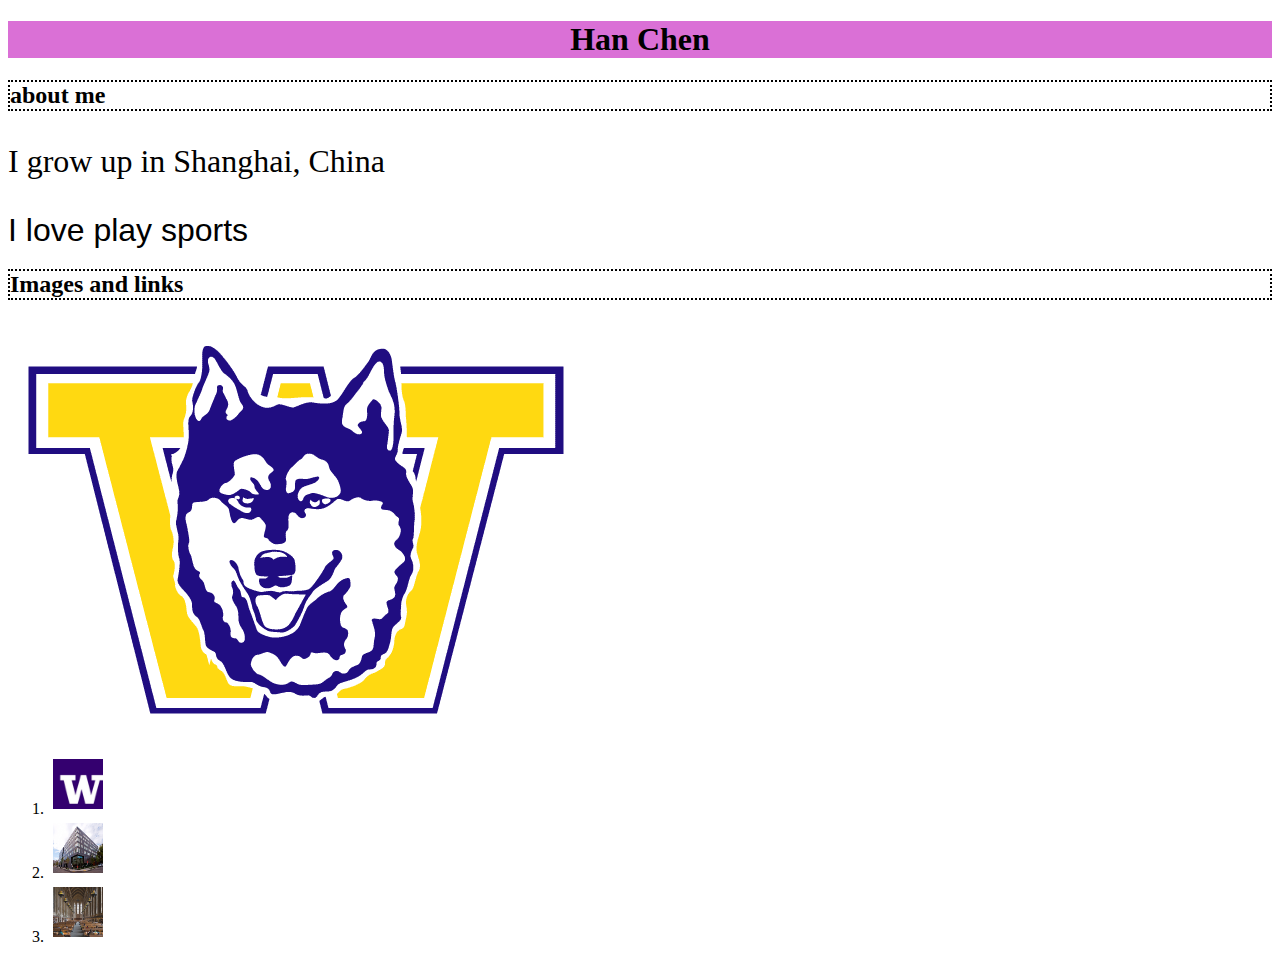
==== someCss.html @ 1077c912 "Add files via upload" ====
<!DOCTYPE html>
<html>
    <head>
        <style>
            h1{
                text-align: center;
                background-color: orchid;
            }
            h2{
                border: 2px dotted black;
            }
            p {
                font-family: 'Times New Roman', Times, serif;;
                font-size: 200%;
                
            }
            p1{
                font-family:Verdana, Geneva, Tahoma, sans-serif;
                font-size: 200%;
            }
            img {
                margin: 20px;
            }
        </style>
        <title>
            Han Chen's Website;
        </title>
    </head>
    <body>
        <h1>Han Chen</h1>
        <h2>about me</h2>
        <p>I grow up in Shanghai, China</p>
        <p1>I love play sports</p1>
        <h2>Images and links</h2>
        <img src="icon.gif">
    </body>
    <ol>
        <li>
            <a href="https://en.wikipedia.org/wiki/University_of_Washington">
                <img src="uw.jpg" title="uw" style="width:50px;height:50px;margin:5px">
            </a>
        </li>
        <li>
            <a href="https://hfs.uw.edu/olco/Secure/AccountSummary.aspx">
                <img src="housing and food services.jpg" title="Housing and food services" style="width:50px;height:50px;margin:5px">
            </a>
        </li>
        <li>
            <a href="https://www.lib.washington.edu/suzzallo">
                <img src="suzzallo.jpg" title="suzzallo" style="width:50px;height:50px;margin:5px">
            </a>
        </li>
    </ol>
</html>
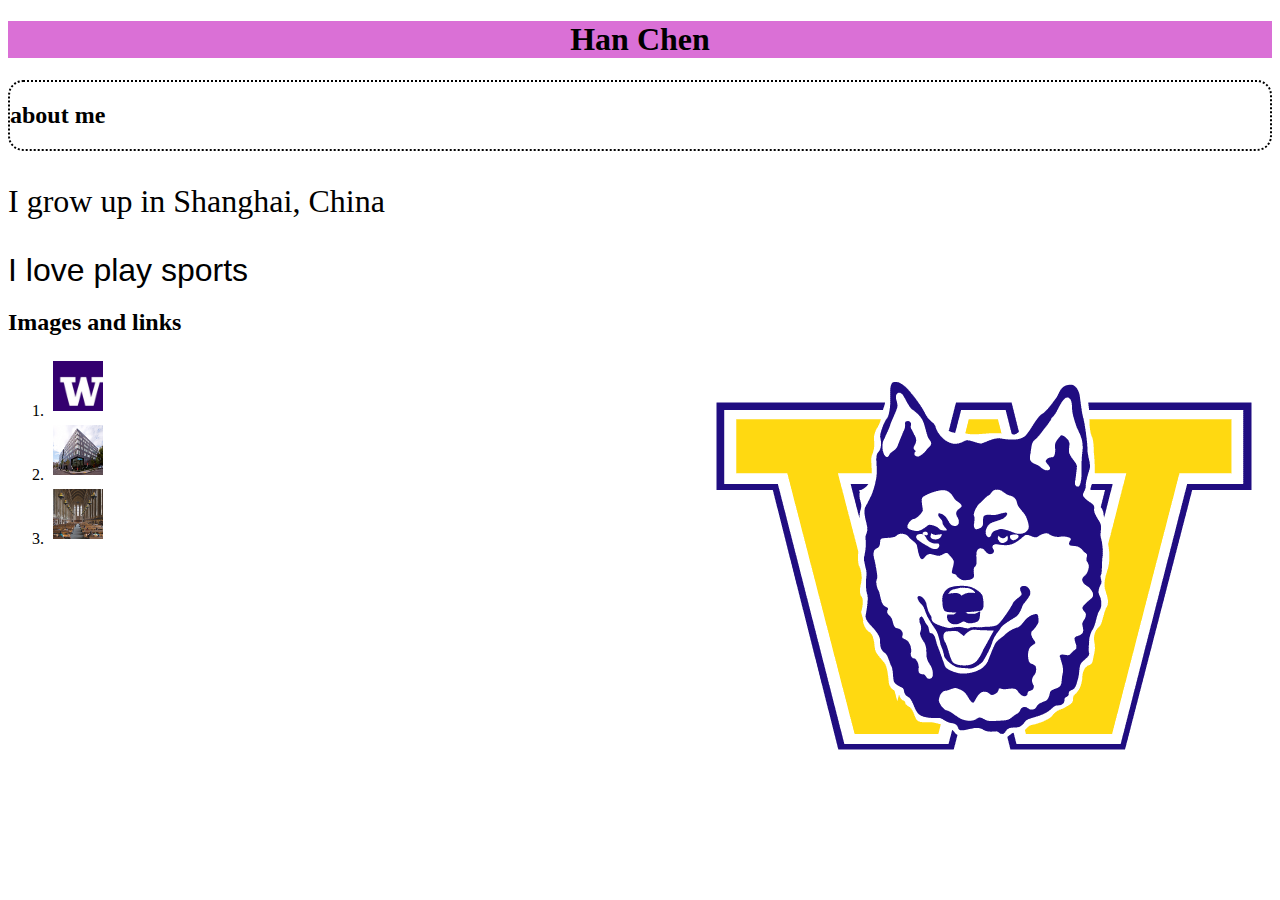
==== commit 8dc9b32d: "Add files via upload" ====
--- a/someCss.html
+++ b/someCss.html
@@ -1,38 +1,36 @@
 <!DOCTYPE html>
 <html>
     <head>
-        <style>
-            h1{
-                text-align: center;
-                background-color: orchid;
-            }
-            h2{
-                border: 2px dotted black;
-            }
-            p {
-                font-family: 'Times New Roman', Times, serif;;
-                font-size: 200%;
-                
-            }
-            p1{
-                font-family:Verdana, Geneva, Tahoma, sans-serif;
-                font-size: 200%;
-            }
-            img {
-                margin: 20px;
-            }
-        </style>
+        <link rel="stylesheet" href="anExternal.css" />
+        <style></style>
         <title>
             Han Chen's Website;
         </title>
     </head>
     <body>
-        <h1>Han Chen</h1>
-        <h2>about me</h2>
-        <p>I grow up in Shanghai, China</p>
-        <p1>I love play sports</p1>
-        <h2>Images and links</h2>
-        <img src="icon.gif">
+        <div id="TextAtTheCenterOfPhoto">
+            <h1>Han Chen</h1>
+        </div>
+
+        <div id="DottedAndRoundedBorder">
+            <h2>about me</h2>
+        </div>
+
+        <div id="TextWithOneFont">
+            <p>I grow up in Shanghai, China</p>
+        </div>
+        
+        <div id="TextWithAnotherFont">
+            <p1>I love play sports</p1>
+        </div>
+
+        <div id="RoundedBorder">
+            <h2>Images and links</h2>
+        </div>
+
+        <div id="ImageWith20pxMarginAndFloated">
+            <img src="icon.gif">
+        </div>
     </body>
     <ol>
         <li>
--- a/anExternal.css
+++ b/anExternal.css
@@ -0,0 +1,26 @@
+#TextAtTheCenterOfPhoto{
+    text-align: center;
+    background-color: orchid;
+}
+
+#DottedAndRoundedBorder{
+    border: 2px dotted black;
+    border-radius: 15px;
+ }
+            
+#TextWithOneFont {
+    font-family: 'Times New Roman', Times, serif;;
+    font-size: 200%;
+                
+}
+            
+#TextWithAnotherFont{
+    font-family:Verdana, Geneva, Tahoma, sans-serif;
+    font-size: 200%;
+}
+           
+#ImageWith20pxMarginAndFloated {
+    margin: 20px;
+    float: right;
+
+}
